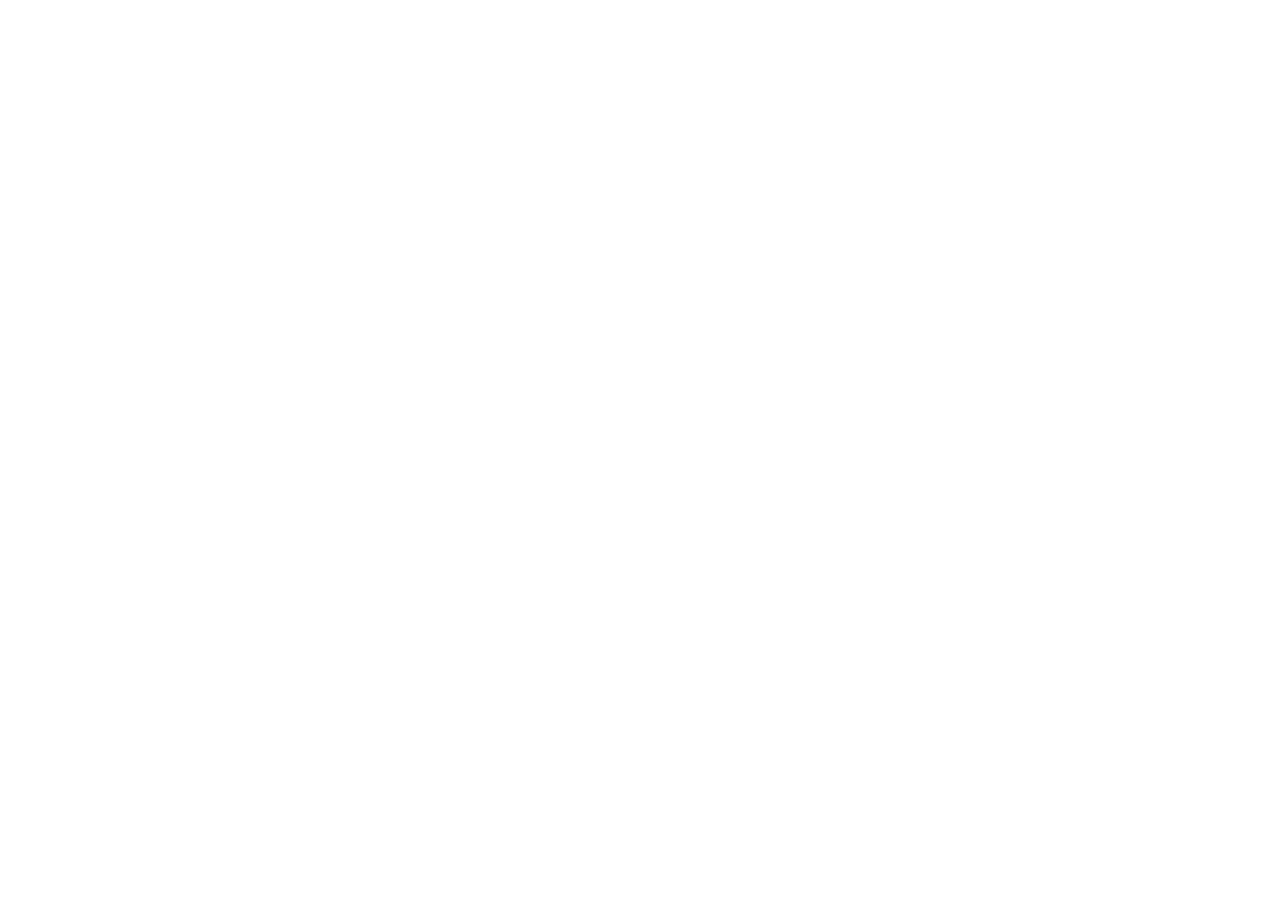
==== index.html @ 1aa4dee6 "main" ====
<!DOCTYPE html>
<html lang="en">
<head>
    <meta charset="UTF-8">
    <meta name="viewport" content="width=device-width, initial-scale=1.0">
    <title>SIR Model in Javascript</title>
</head>
<body>
    <div id="jxgbox" class="jxgbox" style="width: 600px; height: 600px;"></div>
</body>
</html>
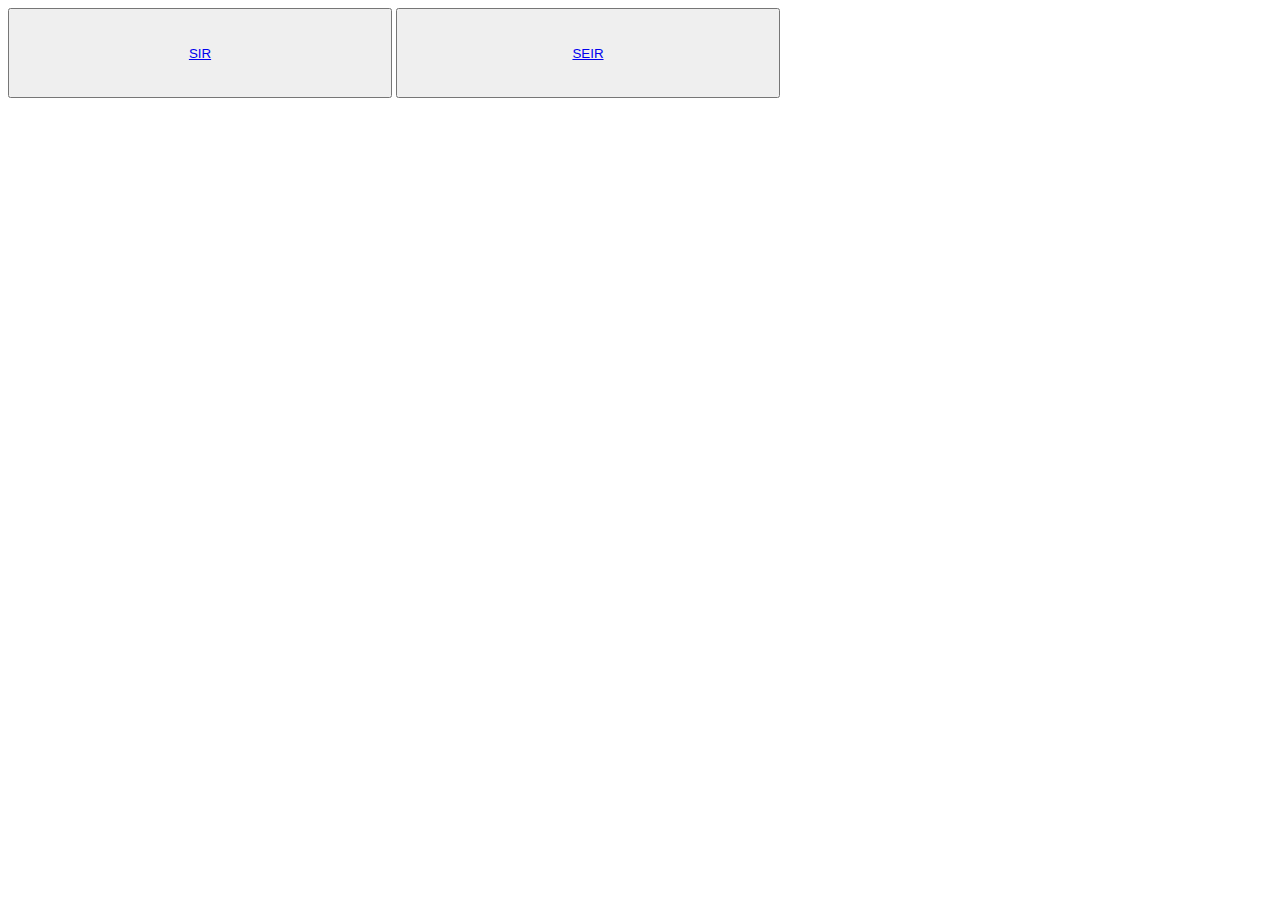
==== commit 7ae8827b: "button size" ====
--- a/index.html
+++ b/index.html
@@ -3,9 +3,11 @@
 <head>
     <meta charset="UTF-8">
     <meta name="viewport" content="width=device-width, initial-scale=1.0">
-    <title>SIR Model in Javascript</title>
+    <link rel="stylesheet" href="style.css">
+    <title>SIR & SEIR Simulation Test Lab</title>
 </head>
 <body>
-    <div id="jxgbox" class="jxgbox" style="width: 600px; height: 600px;"></div>
+    <button><a href="./SIR/index.html">SIR</a></button>
+    <button><a href="./SEIR/index.html">SEIR</a></button>
 </body>
 </html>--- a/style.css
+++ b/style.css
@@ -0,0 +1,4 @@
+button {
+    width: 30vw;
+    height: 10vh;
+}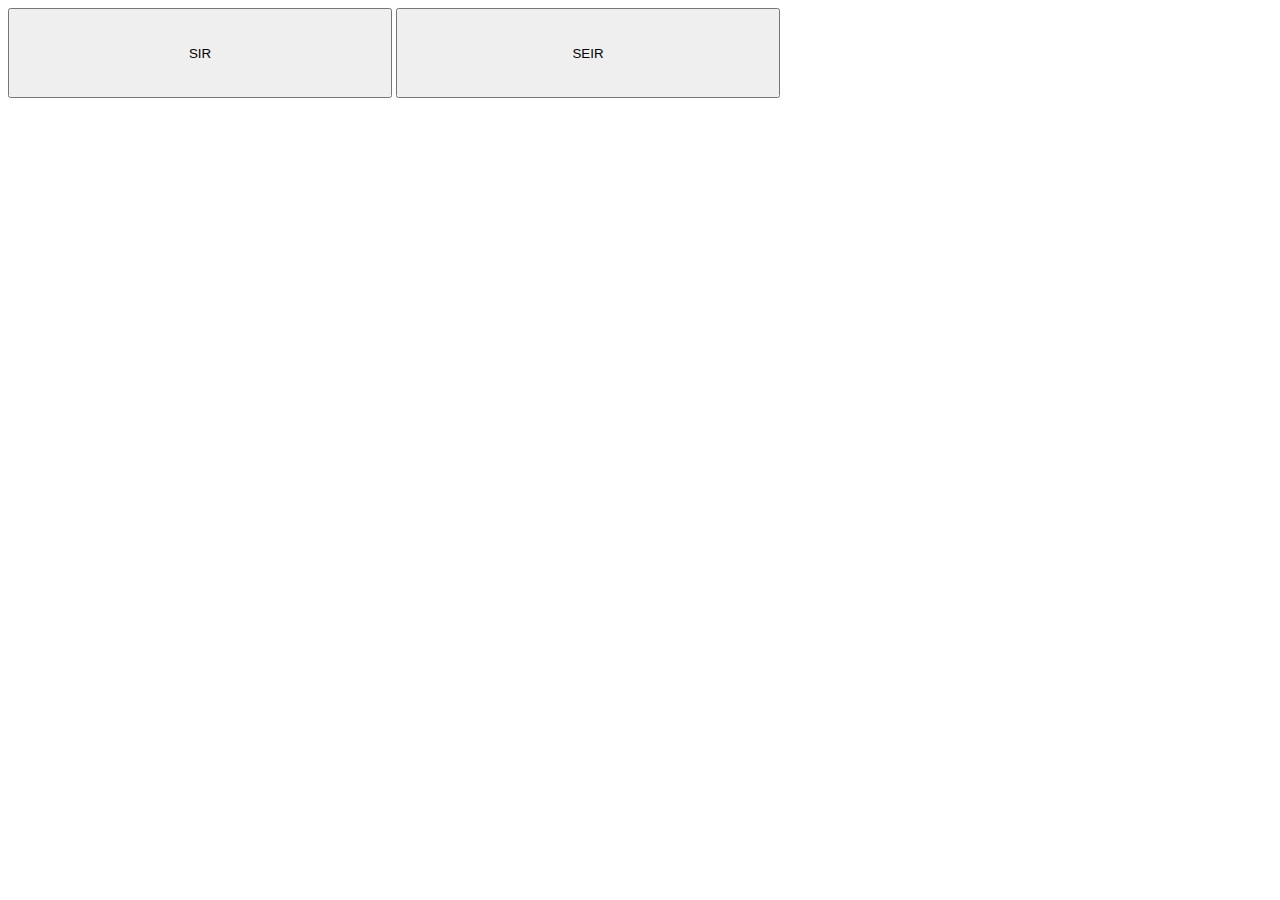
==== commit d306af01: "edit button" ====
--- a/index.html
+++ b/index.html
@@ -7,7 +7,7 @@
     <title>SIR & SEIR Simulation Test Lab</title>
 </head>
 <body>
-    <button><a href="./SIR/index.html">SIR</a></button>
-    <button><a href="./SEIR/index.html">SEIR</a></button>
+    <button type="button" onclick="location.href='./SIR/index.html'">SIR</button>
+    <button type="button" onclick="location.href='./SEIR/index.html'">SEIR</button>
 </body>
 </html>